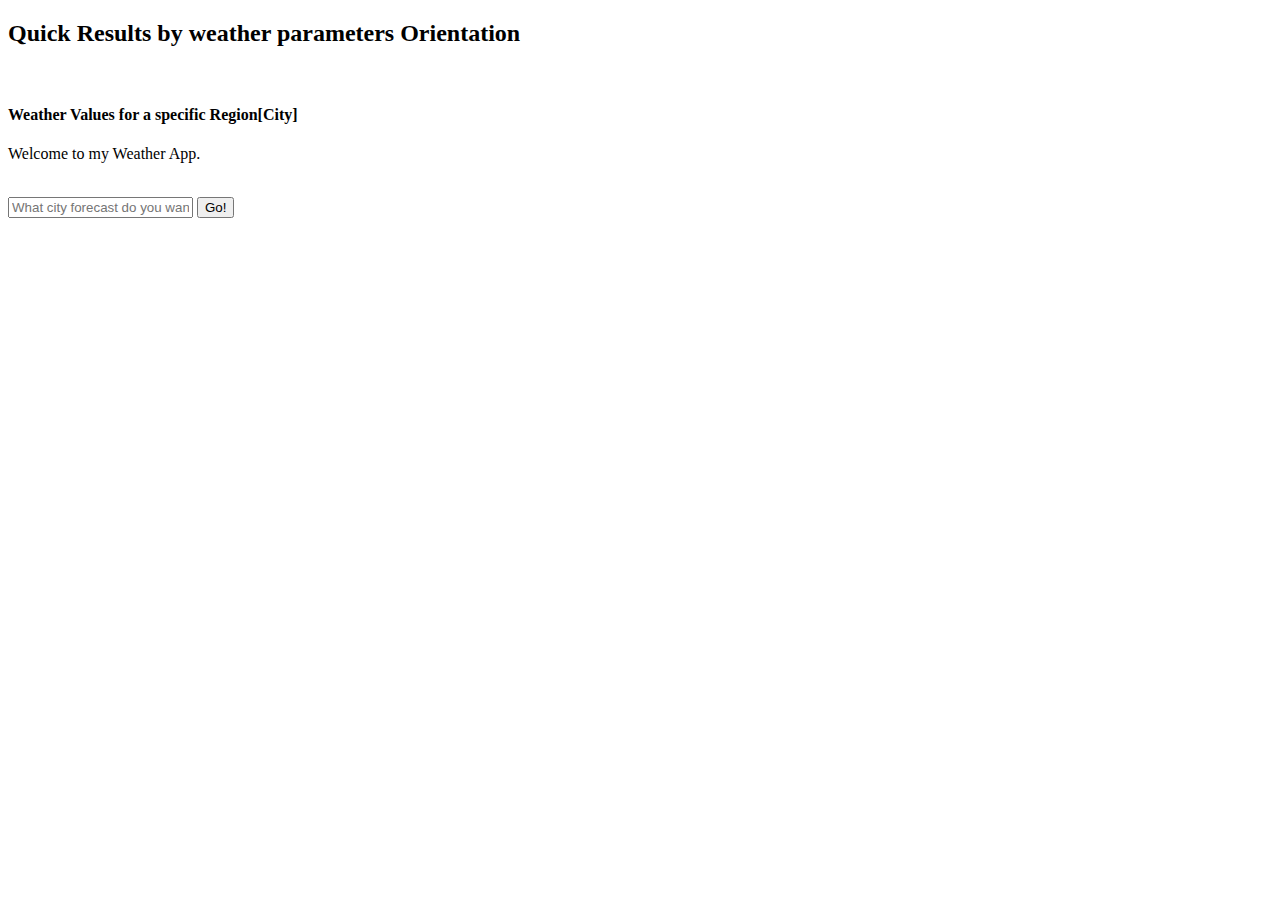
==== index.html @ a8fe607e "secomnd" ====
<!DOCTYPE html>
<html lang="en">

<head>
 <meta charset="UTF-8" />
 <meta name="viewport" content="width=device-width, initial-scale=1.0" />
 <title>Document</title>
 
</head>

<body>
 <h2>Quick Results by weather parameters Orientation</h2>


 <br />
 <h4>Weather Values for a specific Region[City]</h4>
  <p>
   Welcome to my Weather App.</p>


  <div class="container">
   <div class="row">

    <div class="col-3">
   
     <img
      src="https://d279m997dpfwgl.cloudfront.net/wp/2017/12/weather_album-art-1000x1000.jpg"
      alt="" width="200px" style="display: inline-block;""><div></div>
        <input type="text" placeholder="What city forecast do you want?" id="cityName"></input>
        <button id="go" style="display: inline-block;">Go!</button>
    </div>


   <p id="result"></p>

       </div>
  </div>
  </div>


  <p></p><img src=""></img></p>


  <p id="results"></p>
  <div id="list">

  </div>

  <script src="https://ajax.googleapis.com/ajax/libs/jquery/3.4.1/jquery.min.js"></script>

  <script>
var cityName = $("#cityName").val();
var apiKey = "0c7ba18169b66501457ebb15183b7c1d";






   $(document).ready(function () {
  
     $("#go").on("click", function () {
    
    alert(cityName)
      
      
     $.ajax({
       url:
       "https://api.openweathermap.org/data/2.5/weather?q="+cityName+"&appid="+apiKey,
        
       method: "GET"
      }).then(function (response) {
       console.log(response);
       /*$("#results").text(response.hits[0].recipe.url);
       $("img").attr("src", response.hits[1].recipe.image);
       console.log(response.hits[0].recipe.label);
       console.log(response.hits[0].recipe.ingredients);
       console.log(response.hits[0].recipe.dietLabels);
       console.log(response.hits[0].recipe.url);
       console.log(response.hits[0]);
       console.log(response.hits);*/
       
      
     
     });
    });
   }); 
   
      </script>
</body>

</html>
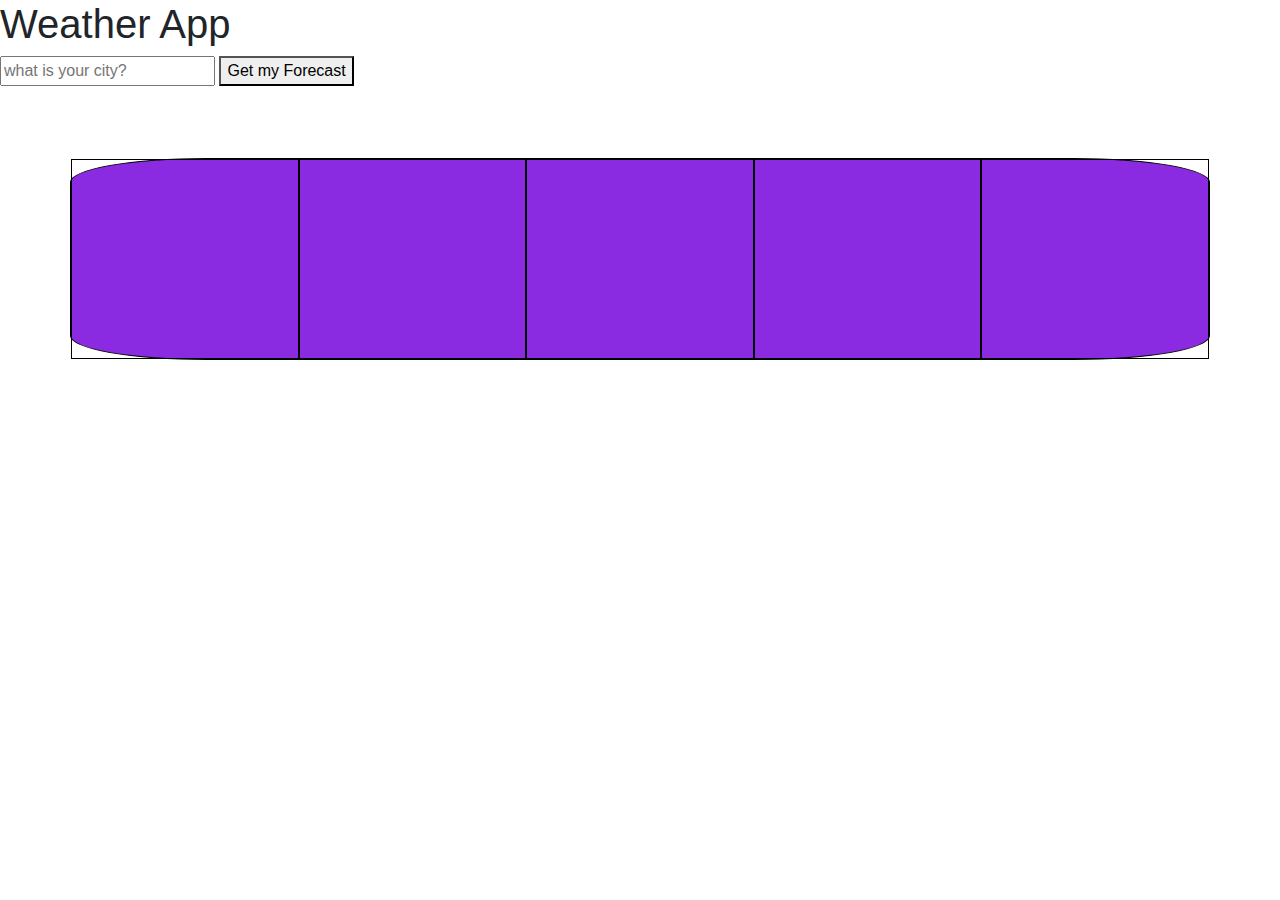
==== commit 05608173: "again" ====
--- a/index.html
+++ b/index.html
@@ -1,92 +1,55 @@
 <!DOCTYPE html>
 <html lang="en">
+  <head>
+    <!-- Required meta tags -->
+    <meta charset="utf-8" />
+    <meta
+      name="viewport"
+      content="width=device-width, initial-scale=1, shrink-to-fit=no"
+    />
 
-<head>
- <meta charset="UTF-8" />
- <meta name="viewport" content="width=device-width, initial-scale=1.0" />
- <title>Document</title>
- 
-</head>
+    <!-- Bootstrap CSS -->
+    <link
+      rel="stylesheet"
+      href="https://stackpath.bootstrapcdn.com/bootstrap/4.4.1/css/bootstrap.min.css"
+      integrity="sha384-Vkoo8x4CGsO3+Hhxv8T/Q5PaXtkKtu6ug5TOeNV6gBiFeWPGFN9MuhOf23Q9Ifjh"
+      crossorigin="anonymous"
+    />
+    <link rel="stylesheet" href="./styles.css"/>
+    <script src="https://ajax.googleapis.com/ajax/libs/jquery/3.4.1/jquery.min.js"></script>
+    <script src="./weather.js"></script>
 
-<body>
- <h2>Quick Results by weather parameters Orientation</h2>
+    <title>Weather App</title>
+  </head>
 
+  <body>
+    <h1>Weather App</h1>
+    <input type="text" id="cityName" placeholder="what is your city?" />
+    <button id="button">Get my Forecast</button>
+<br><br><br><br>
+    <div class="container">
+      <div class="row weather">
+        <div class="col"><ul class="abc" id="today"></ul></div>
+        <div class="col"><ul class="abc" id="next1"></ul></div>
+        <div class="col"><ul class="abc" id="next2"></ul></div>
+        <div class="col"><ul class="abc" id="next3"></ul></div>
+        <div class="col"><ul class="abc" id="next4"></ul></div>
+      </div>
 
- <br />
- <h4>Weather Values for a specific Region[City]</h4>
-  <p>
-   Welcome to my Weather App.</p>
+    
 
+    <!-- Optional JavaScript -->
+    <!-- jQuery first, then Popper.js, then Bootstrap JS -->
 
-  <div class="container">
-   <div class="row">
-
-    <div class="col-3">
-   
-     <img
-      src="https://d279m997dpfwgl.cloudfront.net/wp/2017/12/weather_album-art-1000x1000.jpg"
-      alt="" width="200px" style="display: inline-block;""><div></div>
-        <input type="text" placeholder="What city forecast do you want?" id="cityName"></input>
-        <button id="go" style="display: inline-block;">Go!</button>
-    </div>
-
-
-   <p id="result"></p>
-
-       </div>
-  </div>
-  </div>
-
-
-  <p></p><img src=""></img></p>
-
-
-  <p id="results"></p>
-  <div id="list">
-
-  </div>
-
-  <script src="https://ajax.googleapis.com/ajax/libs/jquery/3.4.1/jquery.min.js"></script>
-
-  <script>
-var cityName = $("#cityName").val();
-var apiKey = "0c7ba18169b66501457ebb15183b7c1d";
-
-
-
-
-
-
-   $(document).ready(function () {
-  
-     $("#go").on("click", function () {
-    
-    alert(cityName)
-      
-      
-     $.ajax({
-       url:
-       "https://api.openweathermap.org/data/2.5/weather?q="+cityName+"&appid="+apiKey,
-        
-       method: "GET"
-      }).then(function (response) {
-       console.log(response);
-       /*$("#results").text(response.hits[0].recipe.url);
-       $("img").attr("src", response.hits[1].recipe.image);
-       console.log(response.hits[0].recipe.label);
-       console.log(response.hits[0].recipe.ingredients);
-       console.log(response.hits[0].recipe.dietLabels);
-       console.log(response.hits[0].recipe.url);
-       console.log(response.hits[0]);
-       console.log(response.hits);*/
-       
-      
-     
-     });
-    });
-   }); 
-   
-      </script>
-</body>
-
-</html>+    <script
+      src="https://cdn.jsdelivr.net/npm/popper.js@1.1.0/dist/umd/popper.min.js"
+      integrity="sha384-Q6E9RHvbIyZFJoft+2mJbHaEWldlvI9IOYy5n3zV9zzTtmI3UksdQRVvoxMfooAo"
+      crossorigin="anonymous"
+    ></script>
+    <script
+      src="https://stackpath.bootstrapcdn.com/bootstrap/4.4.1/js/bootstrap.min.js"
+      integrity="sha384-wfSDF2E50Y2D1uUdj0O3uMBJnjuUD4Ih7YwaYd1iqfktj0Uod8GCExl3Og8ifwB6"
+      crossorigin="anonymous"
+    ></script>
+  </body>
+</html>
--- a/styles.css
+++ b/styles.css
@@ -0,0 +1,22 @@
+body {
+  background-image: url(https://i.ytimg.com/vi/ocBgVW6vY_I/maxresdefault.jpg);
+}
+
+.col {
+  padding: 4px;
+  border: 1px black solid;
+  height: 200px;
+}
+
+.weather {
+  border-radius: 12%;
+  background-color: blueviolet;
+  border: 1px solid black;
+}
+
+.abc {
+  padding: 4px;
+  margin: 0 auto;
+  list-style: none;
+  text-align: center;
+}
